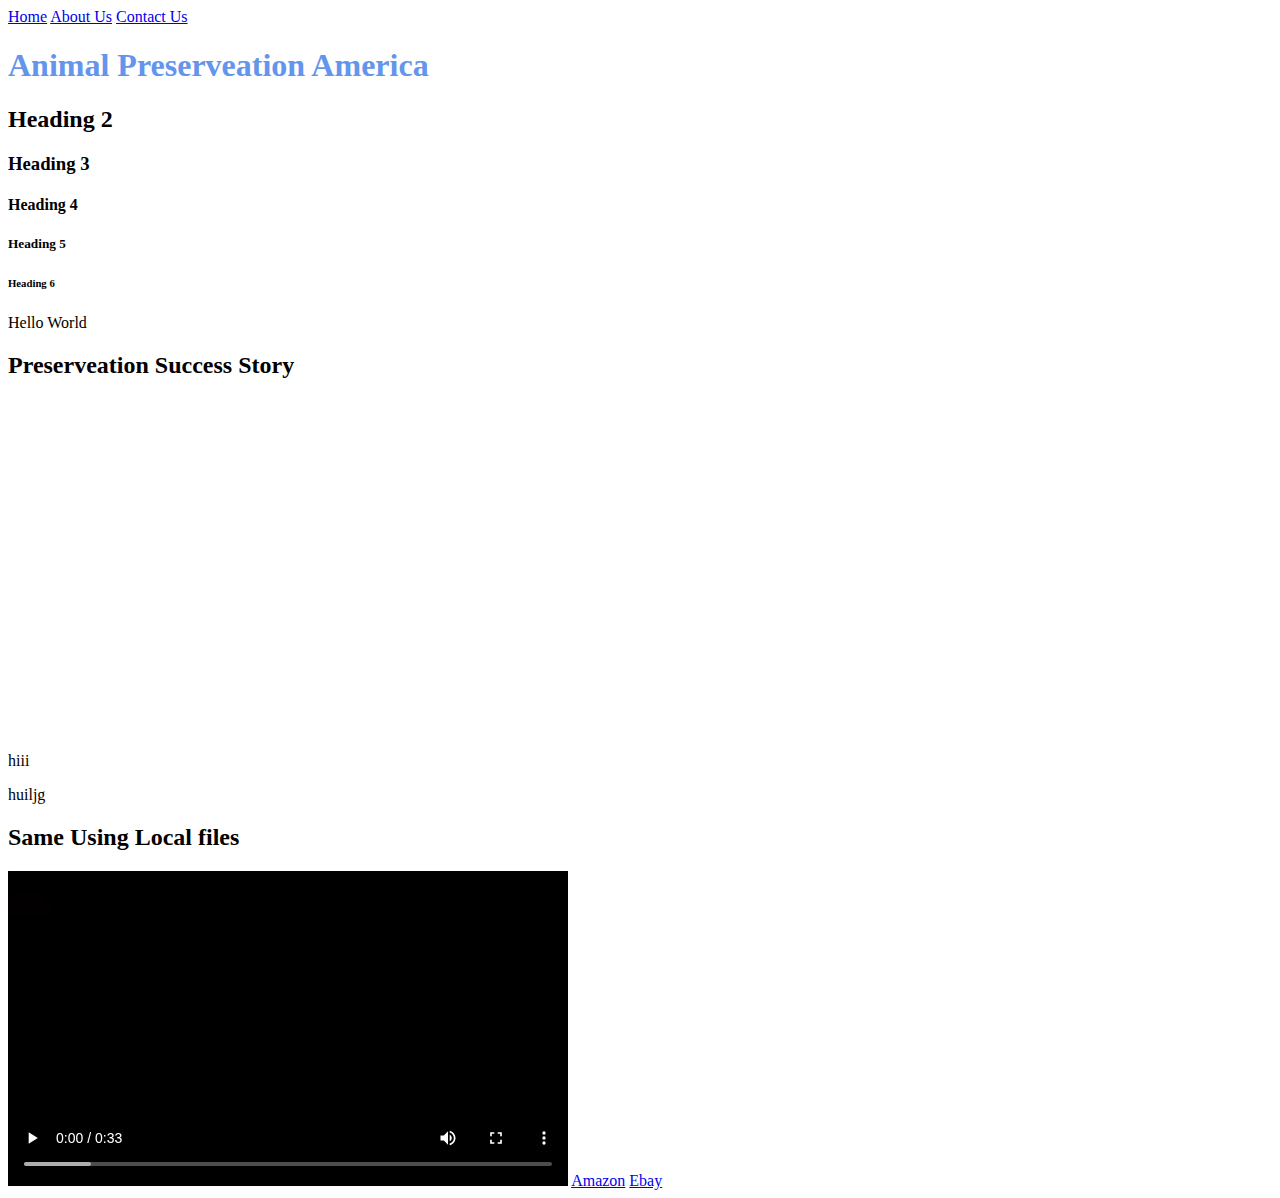
==== index.html @ 8863f860 "First Draft of Website" ====
<!DOCTYPE html>
<html>
    <head>
        <title>Home Page</title>
    </head>
    <body>
        <!--Anchor tags used for internal navigation -->
        <a href="index.html">Home</a>
        <a href="about_us.html">About Us</a>
        <a href="contact_us.html">Contact Us</a>
        <h1 style="color: cornflowerblue;">Animal Preserveation America</h1>
        
         <!-- Header tags-->
        <h2>Heading 2</h2>
        <h3>Heading 3</h3>
        <h4>Heading 4</h4>
        <h5>Heading 5</h5>
        <h6>Heading 6</h6>
        <p>Hello World</p>

        <!-- Sample iframe -->
        <h2>Preserveation Success Story</h2>
        <iframe width="560" height="315" src="https://www.youtube.com/embed/rrXhgyH_CJE?si=h78trvF26zdDmuKe" title="YouTube video player" frameborder="0" allow="accelerometer; autoplay; clipboard-write; encrypted-media; gyroscope; picture-in-picture; web-share" allowfullscreen></iframe>
        <br/><br/>
        <p>hiii   </p>
        <p>huiljg</p>

        <h2>Same Using Local files</h2>
        <video width="560" height="315" controls>
            <source src="videos/cat.mp4" type="video/mp4"/>
            <source src="videos/cat.ogg" type="video/ogg"/>
            <source src="videos/cat.wmv" type="video/mmv"/>
        Your browser does not support the video 
        </video>

        <a href="https://www.amazon.com">Amazon</a>
        <a href="https://www.ebay.com" target="_blank">Ebay</a>
    </body>
</html>
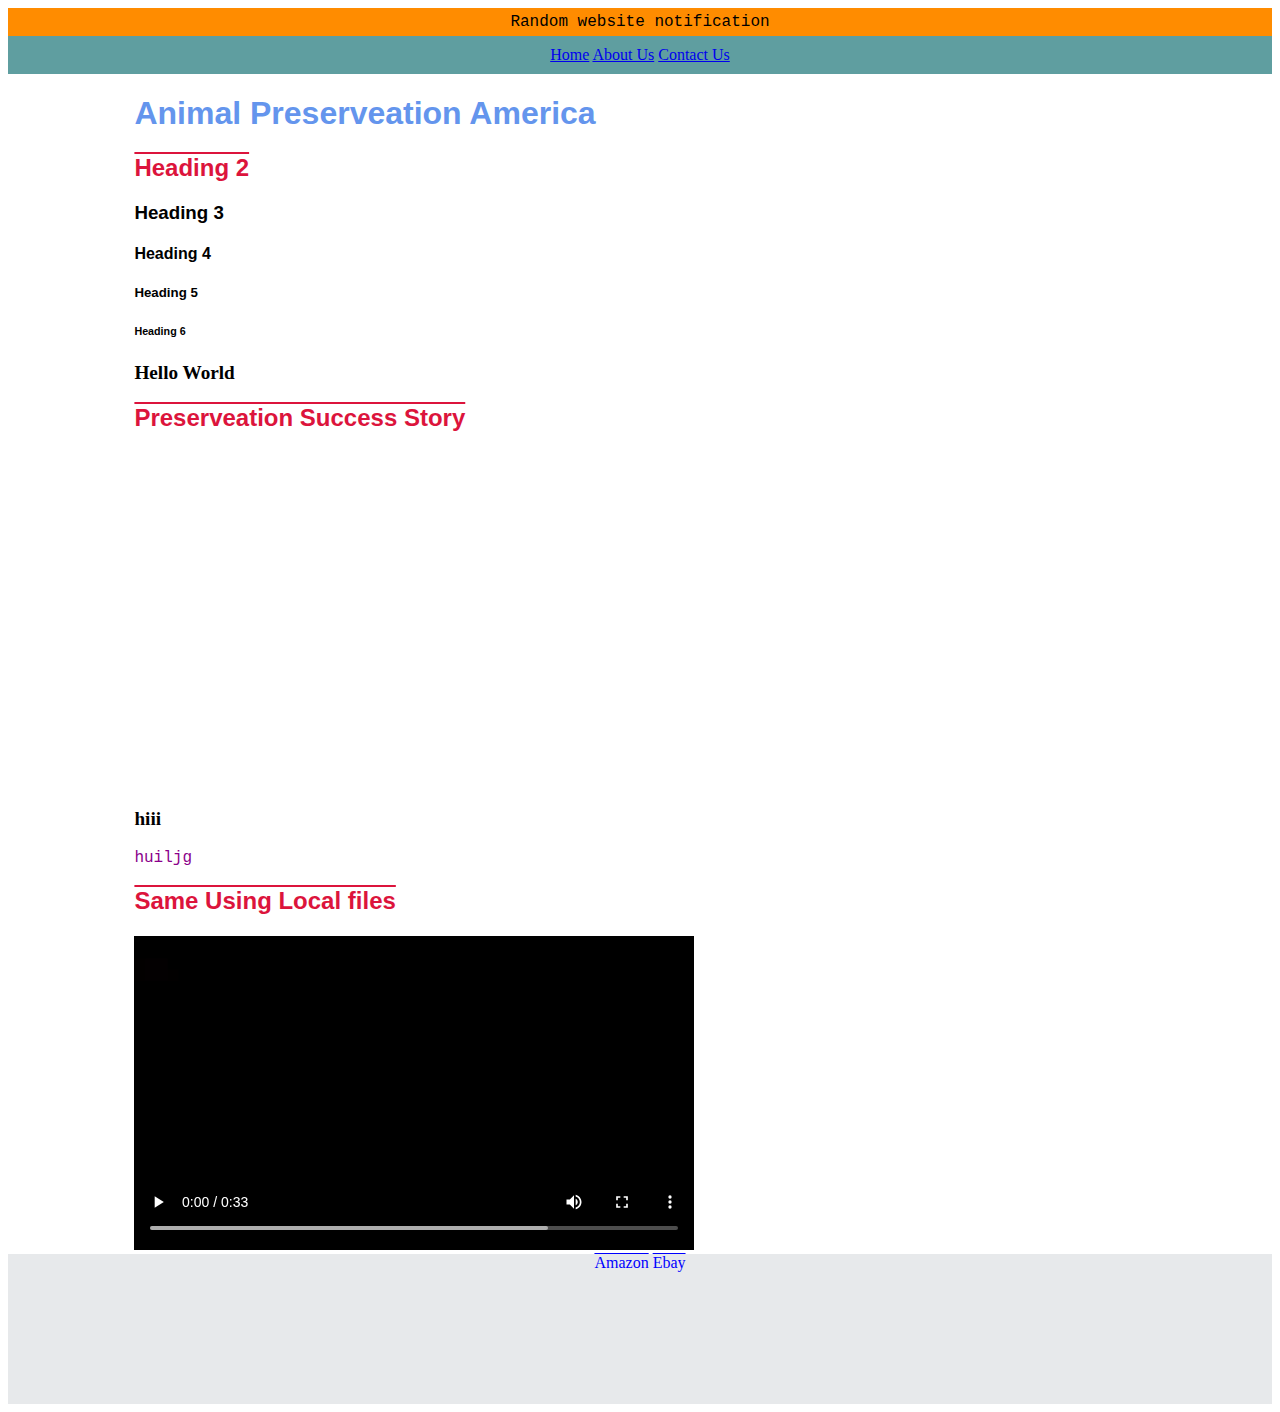
==== commit d578dde3: "added css" ====
--- a/index.html
+++ b/index.html
@@ -1,39 +1,58 @@
 <!DOCTYPE html>
 <html>
-    <head>
-        <title>Home Page</title>
-    </head>
-    <body>
+  <head>
+    <title>Home Page</title>
+    <link rel="stylesheet" href="stylesheets/site.css" />
+  </head>
+  <body>
+    <div id="header">
+      <div id="banner">
+        <p>Random website notification</p>
+      </div>
+      <div id="nav">
         <!--Anchor tags used for internal navigation -->
         <a href="index.html">Home</a>
         <a href="about_us.html">About Us</a>
         <a href="contact_us.html">Contact Us</a>
-        <h1 style="color: cornflowerblue;">Animal Preserveation America</h1>
-        
-         <!-- Header tags-->
-        <h2>Heading 2</h2>
-        <h3>Heading 3</h3>
-        <h4>Heading 4</h4>
-        <h5>Heading 5</h5>
-        <h6>Heading 6</h6>
-        <p>Hello World</p>
+      </div>
+    </div>
 
-        <!-- Sample iframe -->
-        <h2>Preserveation Success Story</h2>
-        <iframe width="560" height="315" src="https://www.youtube.com/embed/rrXhgyH_CJE?si=h78trvF26zdDmuKe" title="YouTube video player" frameborder="0" allow="accelerometer; autoplay; clipboard-write; encrypted-media; gyroscope; picture-in-picture; web-share" allowfullscreen></iframe>
-        <br/><br/>
-        <p>hiii   </p>
-        <p>huiljg</p>
+    <div id="main">
+        <h1 style="color: cornflowerblue">Animal Preserveation America</h1>
+      <!-- Header tags-->
+      <h2>Heading 2</h2>
+      <h3>Heading 3</h3>
+      <h4>Heading 4</h4>
+      <h5>Heading 5</h5>
+      <h6>Heading 6</h6>
+      <p class="differenttext">Hello World</p>
 
-        <h2>Same Using Local files</h2>
-        <video width="560" height="315" controls>
-            <source src="videos/cat.mp4" type="video/mp4"/>
-            <source src="videos/cat.ogg" type="video/ogg"/>
-            <source src="videos/cat.wmv" type="video/mmv"/>
-        Your browser does not support the video 
-        </video>
+      <!-- Sample iframe -->
+      <h2>Preserveation Success Story</h2>
+      <iframe
+        width="560"
+        height="315"
+        src="https://www.youtube.com/embed/rrXhgyH_CJE?si=h78trvF26zdDmuKe"
+        title="YouTube video player"
+        frameborder="0"
+        allow="accelerometer; autoplay; clipboard-write; encrypted-media; gyroscope; picture-in-picture; web-share"
+        allowfullscreen
+      ></iframe>
+      <br /><br />
+      <p class="differenttext">hiii</p>
+      <p class="weiredColor">huiljg</p>
 
-        <a href="https://www.amazon.com">Amazon</a>
-        <a href="https://www.ebay.com" target="_blank">Ebay</a>
-    </body>
-</html>+      <h2>Same Using Local files</h2>
+      <video width="560" height="315" controls>
+        <source src="videos/cat.mp4" type="video/mp4" />
+        <source src="videos/cat.ogg" type="video/ogg" />
+        <source src="videos/cat.wmv" type="video/mmv" />
+        Your browser does not support the video
+      </video>
+    </div>
+    <div id="footer">
+      <a href="https://www.amazon.com">Amazon</a>
+      <a href="https://www.ebay.com" target="_blank">Ebay</a>
+    </div>
+  </body>
+</html>
--- a/stylesheets/site.css
+++ b/stylesheets/site.css
@@ -0,0 +1,81 @@
+h1{
+    color: rgb(42, 72, 223);
+}
+h2{
+    color: crimson;
+    text-decoration: overline;
+}
+h1,h2,h3,h4,h5,h6{
+font-family: 'Franklin Gothic Medium', 'Arial Narrow', Arial, sans-serif;
+}
+p{
+    font-family: 'Courier New', Courier, monospace;
+}
+
+#banner{
+    background-color: darkorange;
+    padding-bottom: 5px;
+    padding-top: 5px;
+    text-align: center;
+}
+
+#banner p{
+    margin: 0;
+}
+#nav, nav{
+    background-color: cadetblue;
+    padding: 10px;
+    text-align: center;
+}
+#nav a nav a{
+    color: aliceblue;
+    text-decoration: none;
+    font-size: large;
+    margin-right: 10px;
+    padding: 10px;
+}
+
+#nav a:hover{
+    background-color: aquamarine;
+    color: cadetblue;
+}
+
+nav a:hover{
+    background-color: aquamarine;
+    color: cadetblue;
+}
+
+#footer, footer{
+    background-color: #e7e9eb;
+    min-height: 150px;
+    text-align: center;
+}
+
+#footer a, footer a{
+    color: blue;
+    text-decoration: overline;
+}
+
+#main, main{
+    width: 80%;
+    margin: 0 auto;
+}
+
+article{
+    margin-bottom: 50px;
+}
+
+.logo{
+    height: 50px;
+    width: 50px;
+}
+
+.differenttext{
+    font-size: larger;
+    font-family: Georgia, 'Times New Roman', Times, serif;
+    font-weight: bold;
+}
+
+.weiredColor{
+    color: darkmagenta;
+}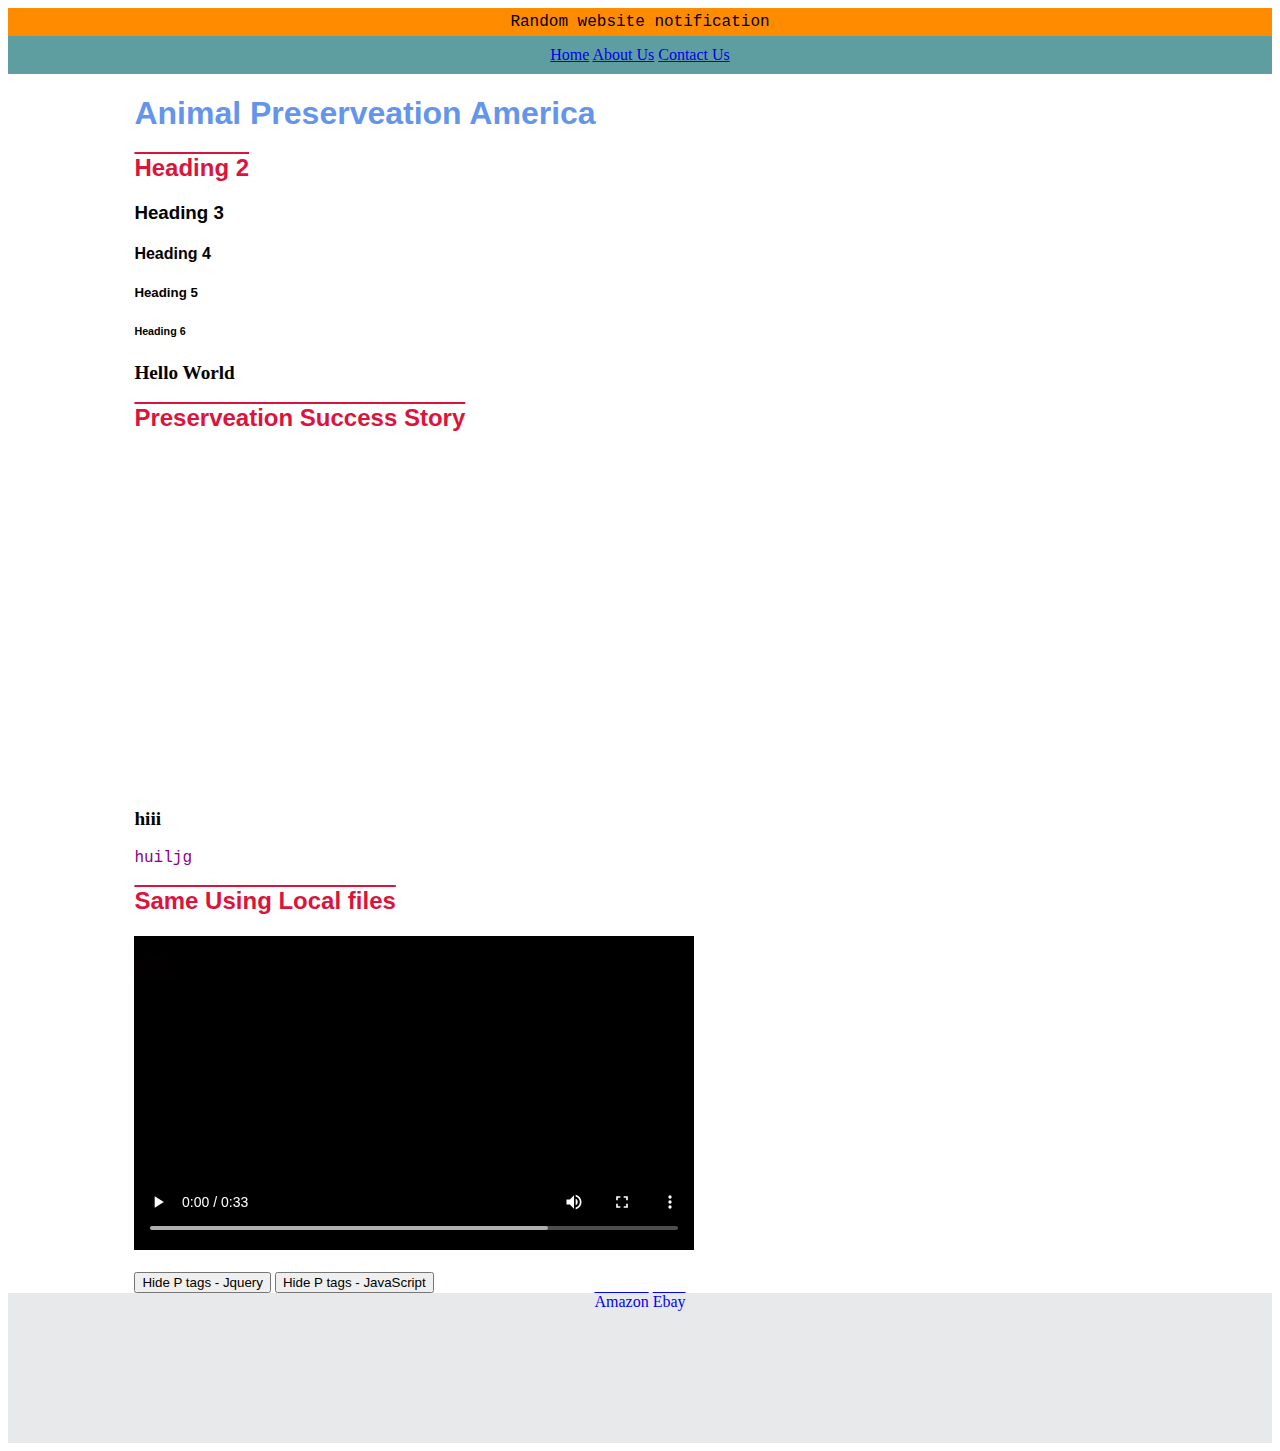
==== commit d757a428: "jss and jquery" ====
--- a/index.html
+++ b/index.html
@@ -49,10 +49,22 @@
         <source src="videos/cat.wmv" type="video/mmv" />
         Your browser does not support the video
       </video>
+
+      <br/>
+      <br/>
+      <button id="jqueryBtn">Hide P tags - Jquery</button>
+      <button onclick="hidePtags()">Hide P tags - JavaScript</button>
+
     </div>
     <div id="footer">
       <a href="https://www.amazon.com">Amazon</a>
       <a href="https://www.ebay.com" target="_blank">Ebay</a>
     </div>
+
+    <script src="scripts/jquery.js"></script>
+    <script src="scripts/site.js"></script>
+    <script>
+      
+    </script>
   </body>
 </html>
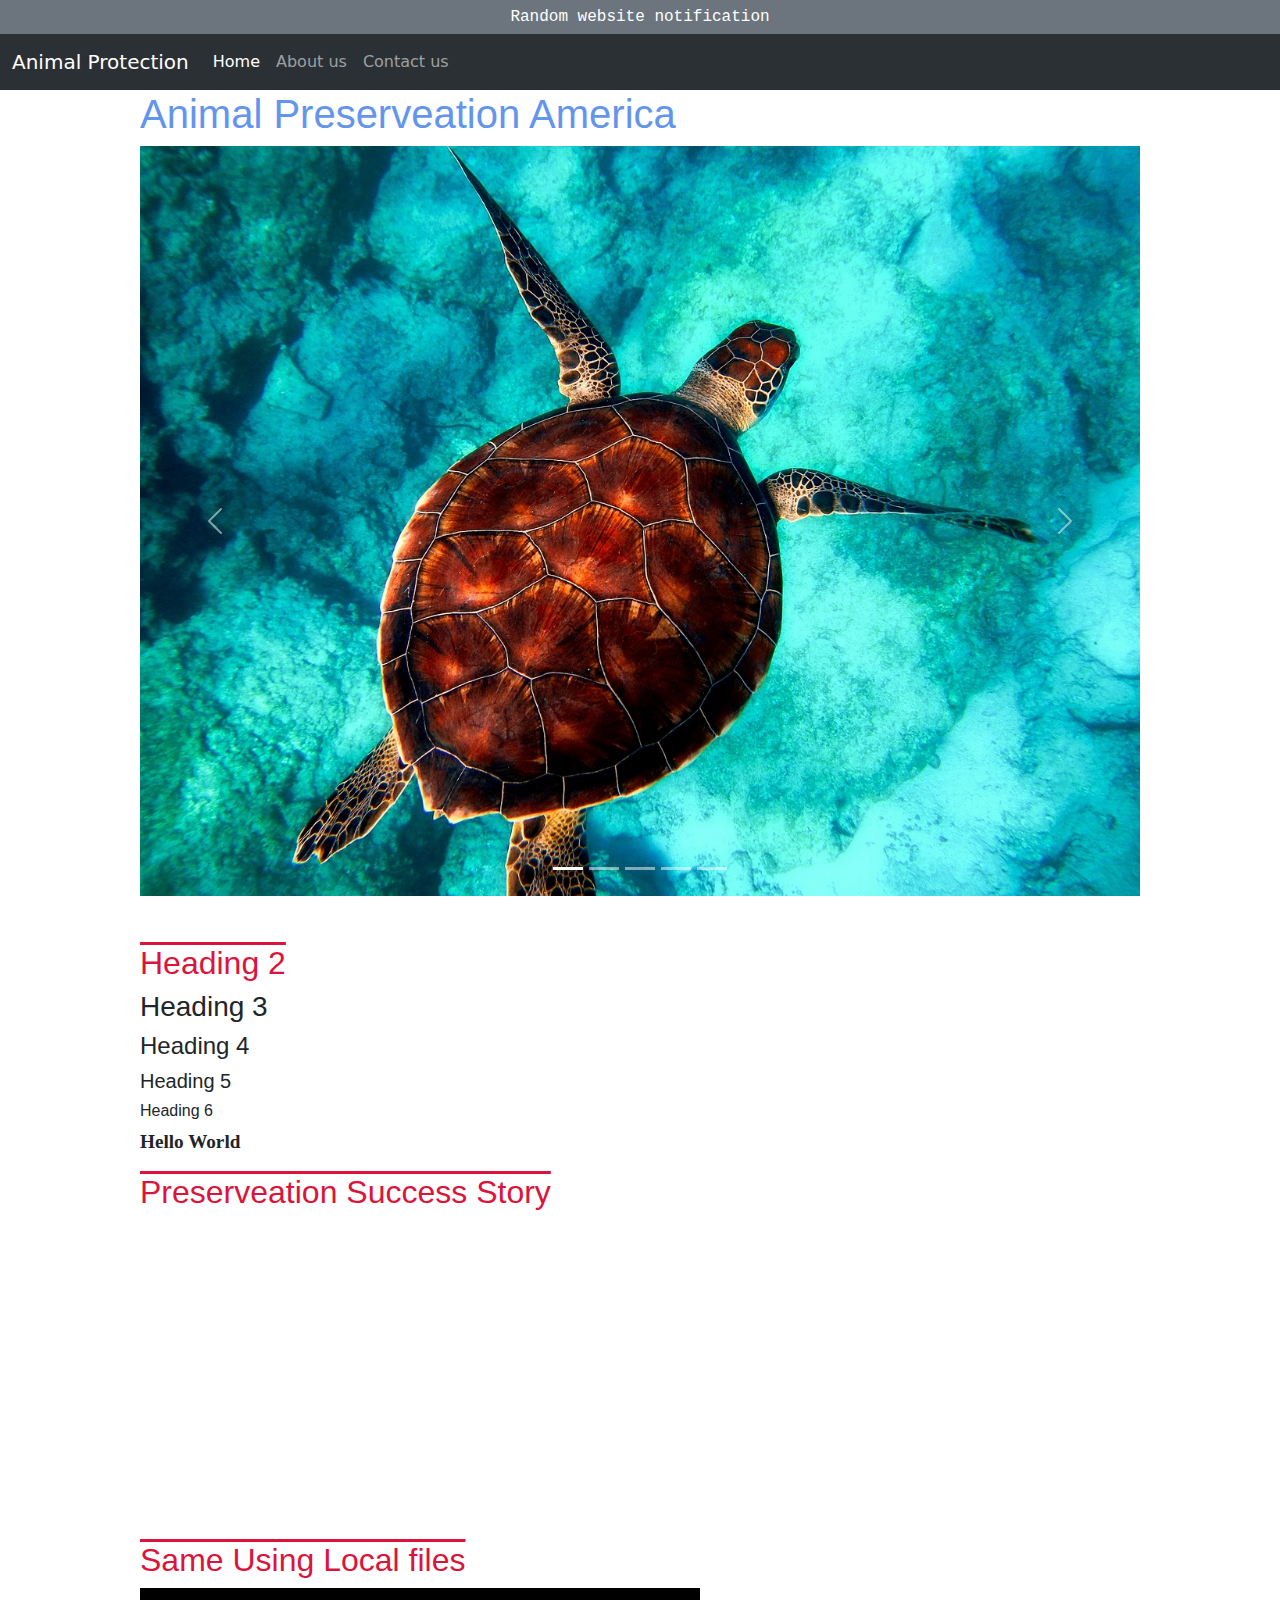
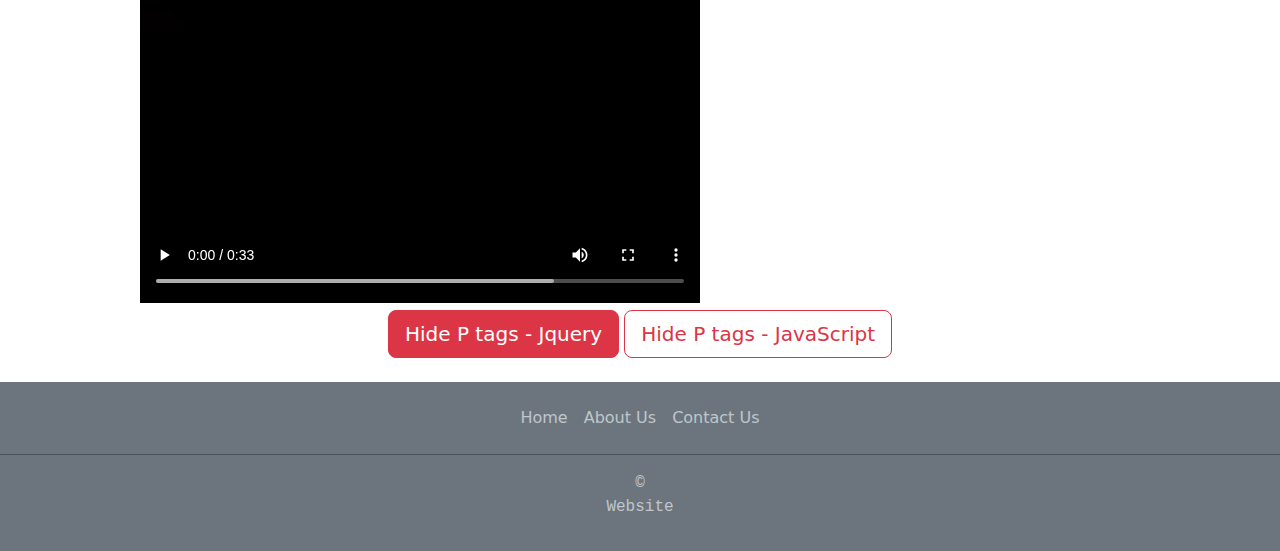
==== commit 0fd7b78f: "bootstrap" ====
--- a/index.html
+++ b/index.html
@@ -2,24 +2,81 @@
 <html>
   <head>
     <title>Home Page</title>
-    <link rel="stylesheet" href="stylesheets/site.css" />
+    <link rel="stylesheet" href="stylesheets/bootstrap.min.css"/>
+    <link rel="stylesheet" href="stylesheets/site.css" /> 
   </head>
   <body>
     <div id="header">
-      <div id="banner">
+      <div id="banner" class="bg-secondary text-white text-center">
         <p>Random website notification</p>
       </div>
-      <div id="nav">
+      
+      <nav class="navbar navbar-expand-lg bg-body-tertiary" data-bs-theme="dark">
+        <div class="container-fluid">
+          <a class="navbar-brand" href="#">Animal Protection</a>
+          <button class="navbar-toggler" type="button" data-bs-toggle="collapse" data-bs-target="#navbarNavAltMarkup" aria-controls="navbarNavAltMarkup" aria-expanded="false" aria-label="Toggle navigation">
+            <span class="navbar-toggler-icon"></span>
+          </button>
+          <div class="collapse navbar-collapse" id="navbarNavAltMarkup">
+            <div class="navbar-nav">
+              <a class="nav-link " href="index.html">Home</a>
+              <a class="nav-link" href="about_us.html">About us</a>
+              <a class="nav-link" href="contact_us.html">Contact us</a>
+            </div>
+          </div>
+        </div>
+      </nav>
+    </div>
+
+      <!-- <div id="nav">
         <!--Anchor tags used for internal navigation -->
-        <a href="index.html">Home</a>
+       <!-- <a href="index.html">Home</a>
         <a href="about_us.html">About Us</a>
         <a href="contact_us.html">Contact Us</a>
-      </div>
-    </div>
+      </div> -->
 
-    <div id="main">
+
+    <div id="main" class="container-fluid">
         <h1 style="color: cornflowerblue">Animal Preserveation America</h1>
-      <!-- Header tags-->
+      
+        <div id="carouselExampleIndicators" class="carousel slide carousel-fade"  data-bs-ride="carousel">
+          <div class="carousel-indicators">
+            <button type="button" data-bs-target="#carouselExampleIndicators" data-bs-slide-to="0" class="active" aria-current="true" aria-label="Slide 1"></button>
+            <button type="button" data-bs-target="#carouselExampleIndicators" data-bs-slide-to="1" aria-label="Slide 2"></button>
+            <button type="button" data-bs-target="#carouselExampleIndicators" data-bs-slide-to="2" aria-label="Slide 3"></button>
+            <button type="button" data-bs-target="#carouselExampleIndicators" data-bs-slide-to="3" aria-label="Slide 4"></button>
+            <button type="button" data-bs-target="#carouselExampleIndicators" data-bs-slide-to="4" aria-label="Slide 5"></button>
+          </div>
+          <div class="carousel-inner">
+            <div class="carousel-item active">
+              <img src="images/tutle.jpg" class="d-block w-100" alt="Turtles">
+            </div>
+            <div class="carousel-item">
+              <img src="images/sharks.jpg" class="d-block w-100" alt="Sharks">
+            </div>
+            <div class="carousel-item">
+              <img src="images/parrot.jpg" class="d-block w-100" alt="Parrot">
+            </div>
+            <div class="carousel-item">
+              <img src="images/eagle.jpg" class="d-block w-100" alt="eagle">
+            </div>
+            <div class="carousel-item">
+              <img src="images/leopard.jpg" class="d-block w-100" alt="leopard">
+            </div>
+          </div>
+          <button class="carousel-control-prev" type="button" data-bs-target="#carouselExampleIndicators" data-bs-slide="prev">
+            <span class="carousel-control-prev-icon" aria-hidden="true"></span>
+            <span class="visually-hidden">Previous</span>
+          </button>
+          <button class="carousel-control-next" type="button" data-bs-target="#carouselExampleIndicators" data-bs-slide="next">
+            <span class="carousel-control-next-icon" aria-hidden="true"></span>
+            <span class="visually-hidden">Next</span>
+          </button>
+        </div>
+      <br/>
+      <br/>
+      
+        <!-- Header tags-->
       <h2>Heading 2</h2>
       <h3>Heading 3</h3>
       <h4>Heading 4</h4>
@@ -28,40 +85,58 @@
       <p class="differenttext">Hello World</p>
 
       <!-- Sample iframe -->
-      <h2>Preserveation Success Story</h2>
-      <iframe
-        width="560"
-        height="315"
-        src="https://www.youtube.com/embed/rrXhgyH_CJE?si=h78trvF26zdDmuKe"
-        title="YouTube video player"
-        frameborder="0"
-        allow="accelerometer; autoplay; clipboard-write; encrypted-media; gyroscope; picture-in-picture; web-share"
-        allowfullscreen
-      ></iframe>
-      <br /><br />
-      <p class="differenttext">hiii</p>
-      <p class="weiredColor">huiljg</p>
+      
+      <div class="row">
+        <div class="col">
+          <h2>Preserveation Success Story</h2>
+          <iframe width="560" height="315" src="https://www.youtube.com/embed/rrXhgyH_CJE?si=h78trvF26zdDmuKe" title="YouTube video player" frameborder="0" allow="accelerometer; autoplay; clipboard-write; encrypted-media; gyroscope; picture-in-picture; web-share" allowfullscreen></iframe>
+        </div>
 
-      <h2>Same Using Local files</h2>
-      <video width="560" height="315" controls>
-        <source src="videos/cat.mp4" type="video/mp4" />
-        <source src="videos/cat.ogg" type="video/ogg" />
-        <source src="videos/cat.wmv" type="video/mmv" />
-        Your browser does not support the video
-      </video>
+        <div class="col">
+          <h2>Same Using Local files</h2>
+          <video width="560" height="315" controls>
+            <source src="videos/cat.mp4" type="video/mp4" />
+            <source src="videos/cat.ogg" type="video/ogg" />
+            <source src="videos/cat.wmv" type="video/mmv" />
+            Your browser does not support the video
+          </video>
+        </div>
+        
+      </div>
+      
+      <div class="text-center">
+        <button class="btn btn-danger btn-lg" id="jqueryBtn">Hide P tags - Jquery</button>
+        <button class="btn btn-outline-danger btn-lg" onclick="hidePtags()">Hide P tags - JavaScript</button>
+      </div>
+     
+    </div>
 
-      <br/>
-      <br/>
-      <button id="jqueryBtn">Hide P tags - Jquery</button>
-      <button onclick="hidePtags()">Hide P tags - JavaScript</button>
-
-    </div>
-    <div id="footer">
+    
+    <footer class="py-3 mt-4 bg-secondary" data-bs-theme="dark">
+      <ul class="nav justify-content-center border-bottom pb-3 mb-3">
+          <li class="nav-item">
+              <a href="index.html" class="nav-link px-2 text-body-secondary">Home</a>
+          </li>
+          <li class="nav-item">
+              <a href="#" class="nav-link px-2 text-body-secondary">About Us</a>
+          </li>
+        <li class="nav-item">
+          <a href="#" class="nav-link px-2 text-body-secondary">Contact Us</a>
+        </li>
+      </ul>
+      <p class="text-center text-body-secondary">&copy; 
+          <a href="" target="_blank" class="nav-link">
+               Website
+          </a>
+      </p>
+  </footer>
+    <!-- <div id="footer">
       <a href="https://www.amazon.com">Amazon</a>
       <a href="https://www.ebay.com" target="_blank">Ebay</a>
-    </div>
+    </div> -->
 
     <script src="scripts/jquery.js"></script>
+    <script src="scripts/bootstrap.min.js"></script>
     <script src="scripts/site.js"></script>
     <script>
       
--- a/stylesheets/site.css
+++ b/stylesheets/site.css
@@ -13,47 +13,12 @@
 }
 
 #banner{
-    background-color: darkorange;
     padding-bottom: 5px;
     padding-top: 5px;
-    text-align: center;
 }
 
 #banner p{
     margin: 0;
-}
-#nav, nav{
-    background-color: cadetblue;
-    padding: 10px;
-    text-align: center;
-}
-#nav a nav a{
-    color: aliceblue;
-    text-decoration: none;
-    font-size: large;
-    margin-right: 10px;
-    padding: 10px;
-}
-
-#nav a:hover{
-    background-color: aquamarine;
-    color: cadetblue;
-}
-
-nav a:hover{
-    background-color: aquamarine;
-    color: cadetblue;
-}
-
-#footer, footer{
-    background-color: #e7e9eb;
-    min-height: 150px;
-    text-align: center;
-}
-
-#footer a, footer a{
-    color: blue;
-    text-decoration: overline;
 }
 
 #main, main{
